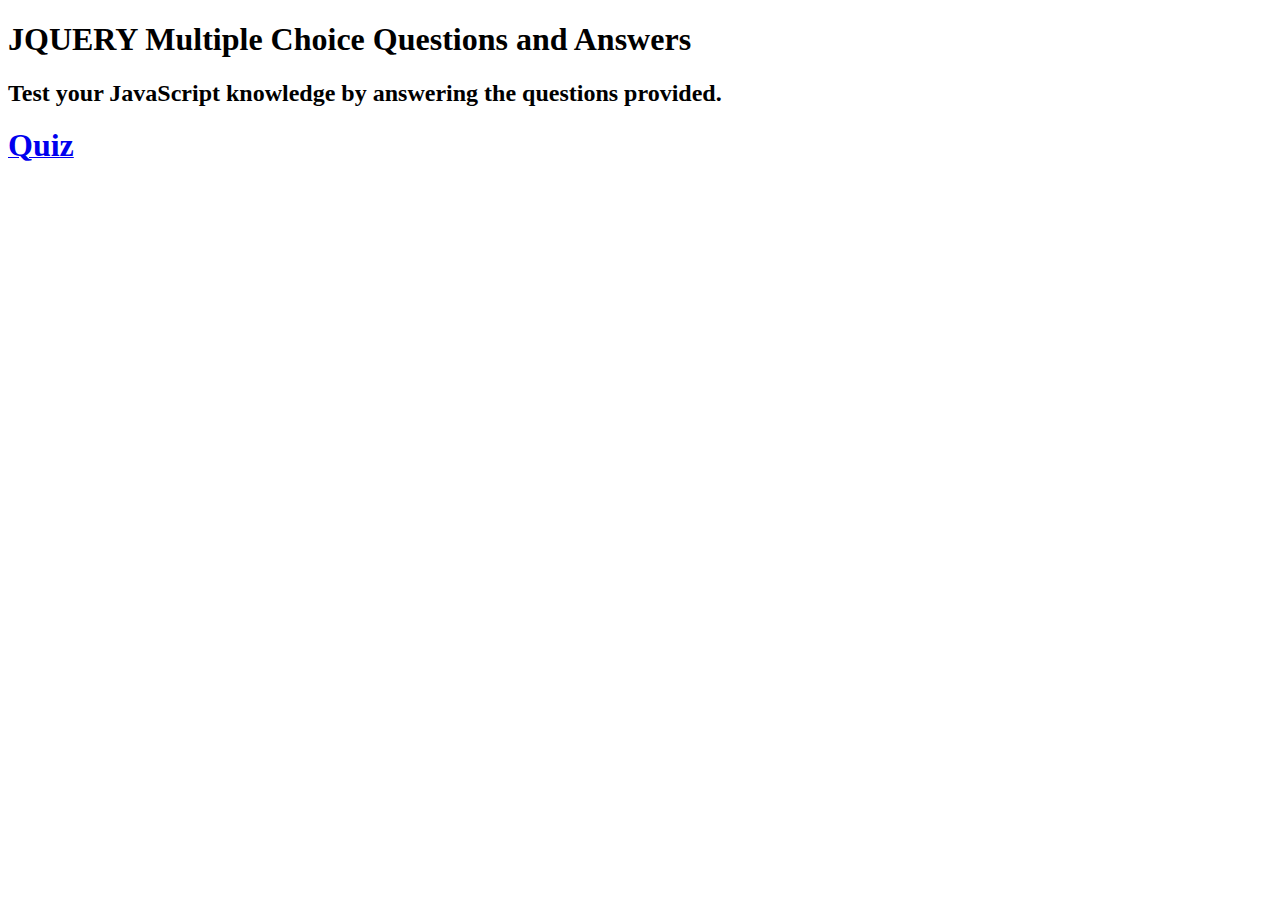
==== index.html @ 78e4befa "add index.html file and content" ====
<!DOCTYPE html>
<html>
  <head>
    <meta charset="utf-8">
    <title>Home Page</title>
    <link href="css/bootstrap.css" rel="stylesheet" type="text/css">
     <link href="css/style.css" rel="stylesheet" type="text/css">
     <script src="https://code.jquery.com/jquery-3.3.1.js" integrity="sha256-FgpCb/KJQlLNfOu91ta32o/NMZxltwRo8QtmkMRdAu8=" crossorigin="anonymous"></script>
     <script src="js/scripts.js"></script>
  </head>
  <body background ="/home/dennismcrae/javascript-quiz-board/images/goweroffice.jpeg" alt="">
      <div id="five" class="container">
        <div id="home" font size="6">
        <h1>JQUERY Multiple Choice Questions and Answers</h1>
        <h2>Test your JavaScript knowledge by answering the questions provided.</h2>
        <a href="index1.html"><strong><font size="6">Quiz</font></strong></a>
      </div>
  </body>
</html>
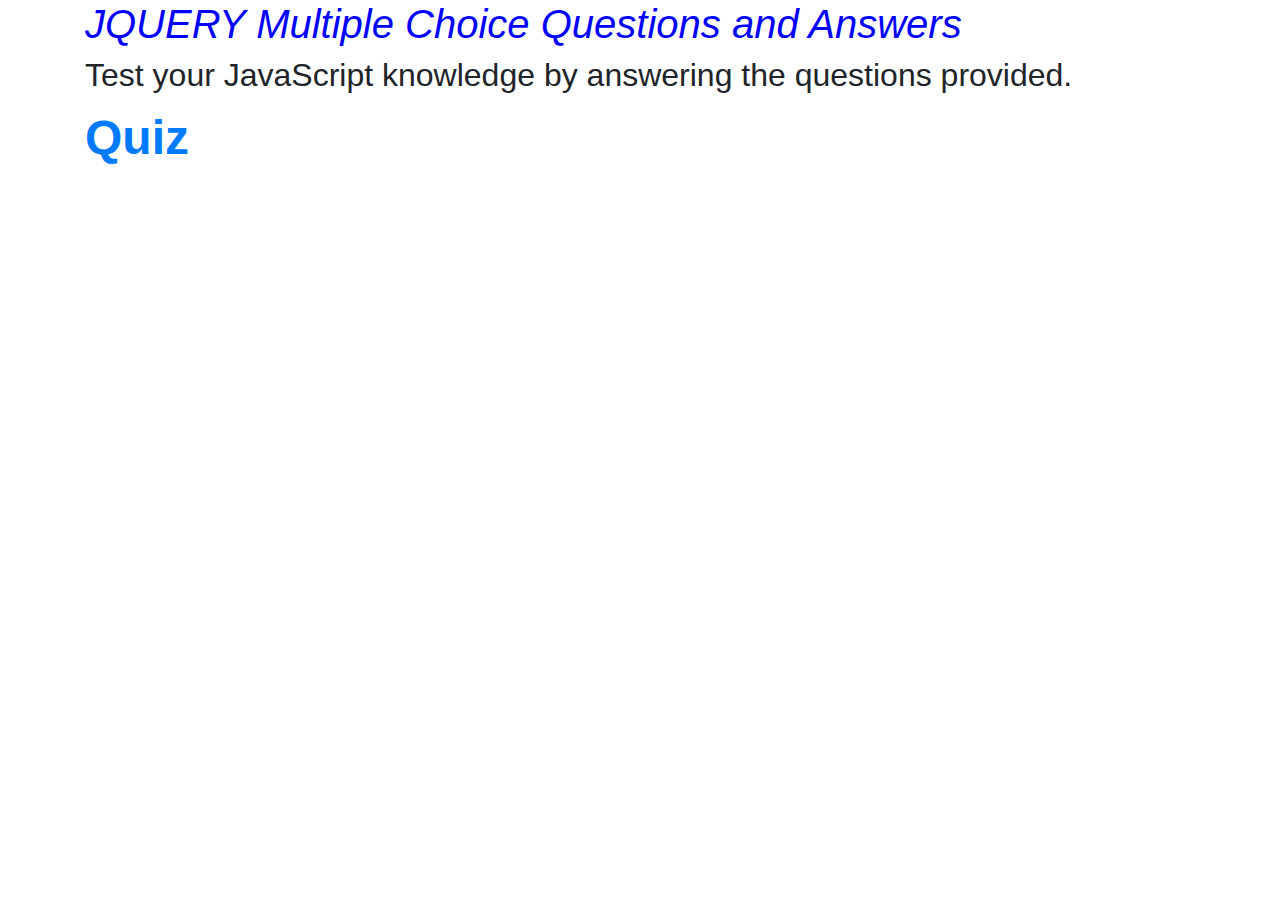
==== commit 53ef3f1e: "add bootstrap.css content add styles on the file add styling on the style.css add content on the for" ====
--- a/index.html
+++ b/index.html
@@ -5,15 +5,17 @@
     <title>Home Page</title>
     <link href="css/bootstrap.css" rel="stylesheet" type="text/css">
      <link href="css/style.css" rel="stylesheet" type="text/css">
-     <script src="https://code.jquery.com/jquery-3.3.1.js" integrity="sha256-FgpCb/KJQlLNfOu91ta32o/NMZxltwRo8QtmkMRdAu8=" crossorigin="anonymous"></script>
-     <script src="js/scripts.js"></script>
+     <!-- <script src="js/jquery-3.3.1.js" ></script>
+     <script src="js/scripts.js"></script> -->
   </head>
   <body background ="/home/dennismcrae/javascript-quiz-board/images/goweroffice.jpeg" alt="">
       <div id="five" class="container">
-        <div id="home" font size="6">
+        <div id="home" font size="5">
         <h1>JQUERY Multiple Choice Questions and Answers</h1>
         <h2>Test your JavaScript knowledge by answering the questions provided.</h2>
-        <a href="index1.html"><strong><font size="6">Quiz</font></strong></a>
+        <a href="index1.html"><strong><font size="45">Quiz</font></strong></a>
       </div>
+      <script src="js/jquery-3.3.1.js" ></script>
+      <script src="js/scripts.js"></script>
   </body>
 </html>
--- a/css/style.css
+++ b/css/style.css
@@ -0,0 +1,15 @@
+body{
+background-repeat: no-repeat;
+background-size: cover;
+}
+p{
+  color:green;
+  font-style: italic;
+  font-family: sans-serif;
+  font-weight: bold;
+}
+h1{
+  color:blue;
+  font-weight: 400;
+  font-style: oblique;
+}
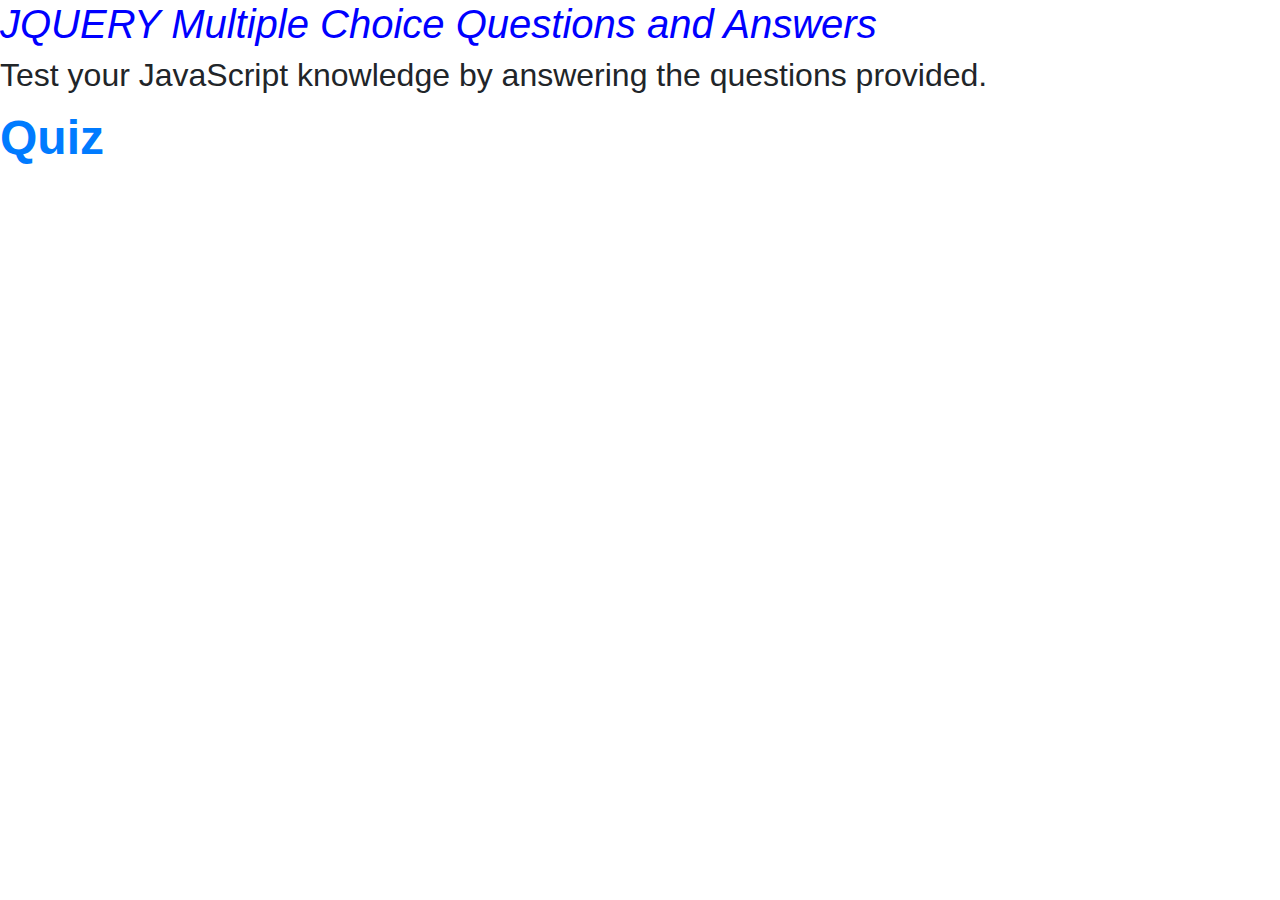
==== commit 49c92c83: "add content on index.html file" ====
--- a/index.html
+++ b/index.html
@@ -8,9 +8,9 @@
      <!-- <script src="js/jquery-3.3.1.js" ></script>
      <script src="js/scripts.js"></script> -->
   </head>
-  <body background ="/home/dennismcrae/javascript-quiz-board/images/goweroffice.jpeg" alt="">
+  <!-- <body background ="/home/dennismcrae/javascript-quiz-board/images/goweroffice.jpeg" alt="">
       <div id="five" class="container">
-        <div id="home" font size="5">
+        <div id="home" font size="5"> -->
         <h1>JQUERY Multiple Choice Questions and Answers</h1>
         <h2>Test your JavaScript knowledge by answering the questions provided.</h2>
         <a href="index1.html"><strong><font size="45">Quiz</font></strong></a>
--- a/css/style.css
+++ b/css/style.css
@@ -1,6 +1,7 @@
 body{
 background-repeat: no-repeat;
 background-size: cover;
+
 }
 p{
   color:green;
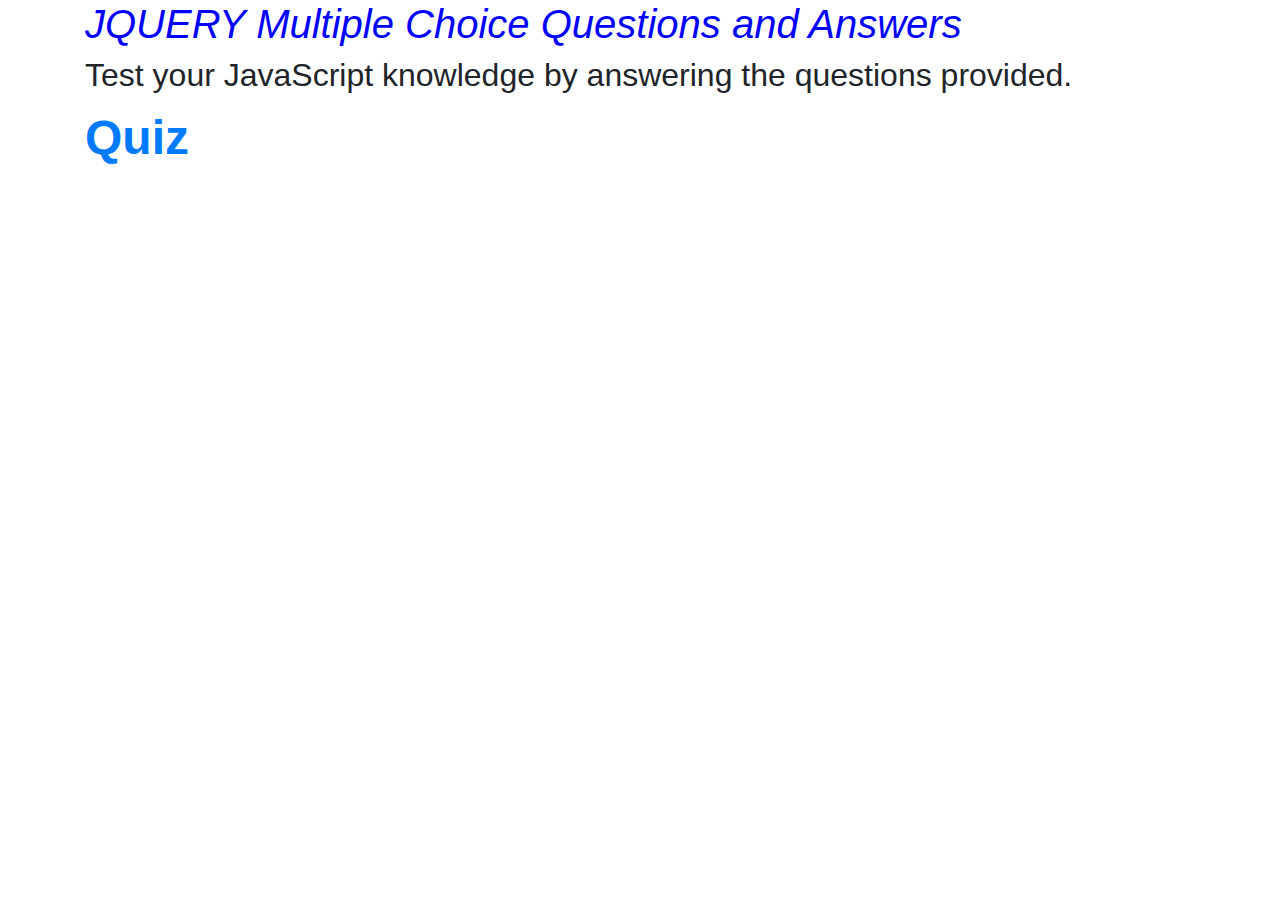
==== commit c86e4755: "modify form.html file by uncommenting some statements modify index.html file by uncommenting some st" ====
--- a/index.html
+++ b/index.html
@@ -8,9 +8,9 @@
      <!-- <script src="js/jquery-3.3.1.js" ></script>
      <script src="js/scripts.js"></script> -->
   </head>
-  <!-- <body background ="/home/dennismcrae/javascript-quiz-board/images/goweroffice.jpeg" alt="">
+  <body background ="/home/dennismcrae/javascript-quiz-board/images/goweroffice.jpeg" alt="">
       <div id="five" class="container">
-        <div id="home" font size="5"> -->
+        <div id="home" font size="5">
         <h1>JQUERY Multiple Choice Questions and Answers</h1>
         <h2>Test your JavaScript knowledge by answering the questions provided.</h2>
         <a href="index1.html"><strong><font size="45">Quiz</font></strong></a>
